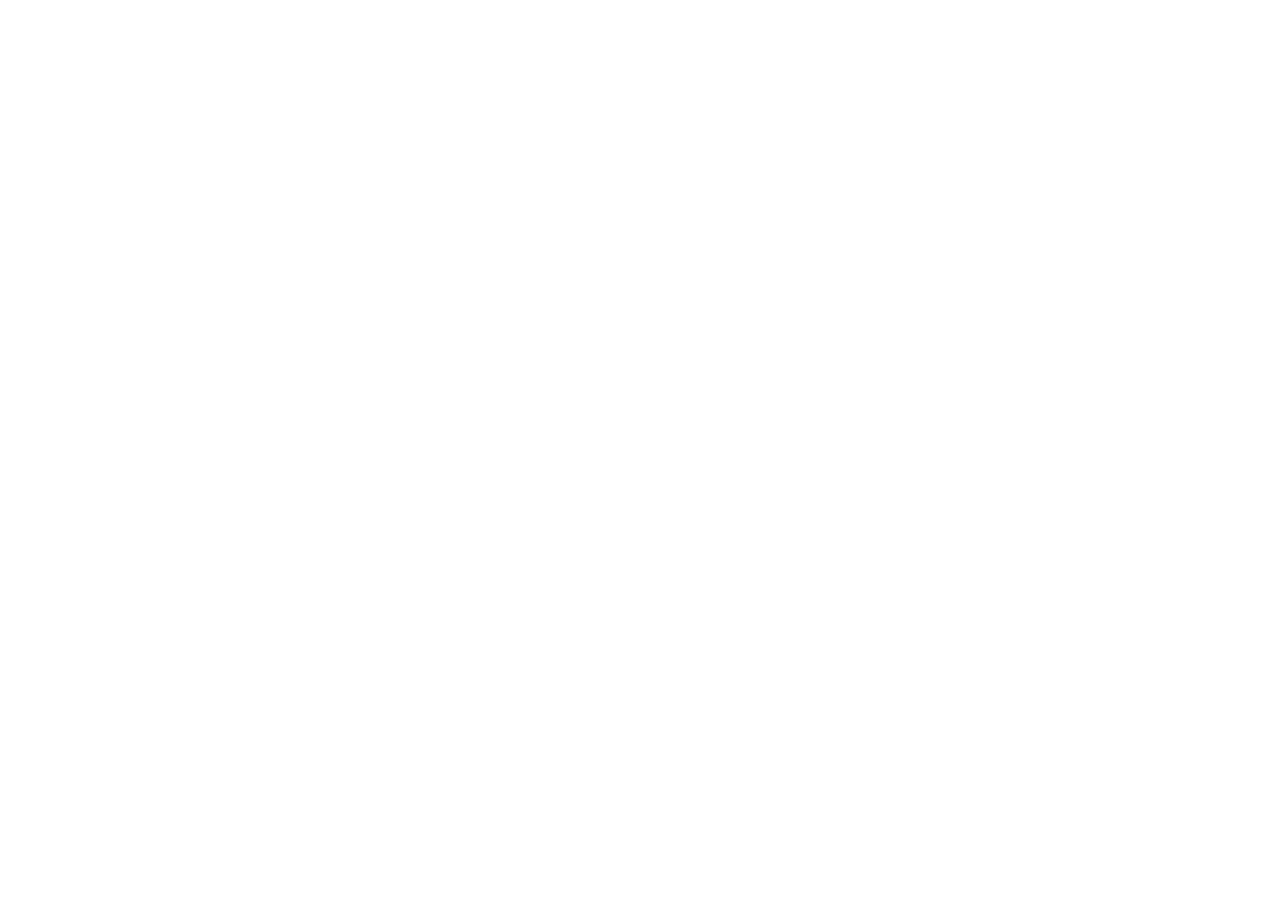
==== html-form/contato.html @ 1a8ba3cc "table-task-footer" ====
<!DOCTYPE html>
<html lang="en">
<head>
    <meta charset="UTF-8">
    <meta name="viewport" content="width=device-width, initial-scale=1.0">
    <title>Formulário Demonstrativo</title>
</head>
<body>
    <header></header>
    <main></main>
    <footer></footer>
</body>
</html>
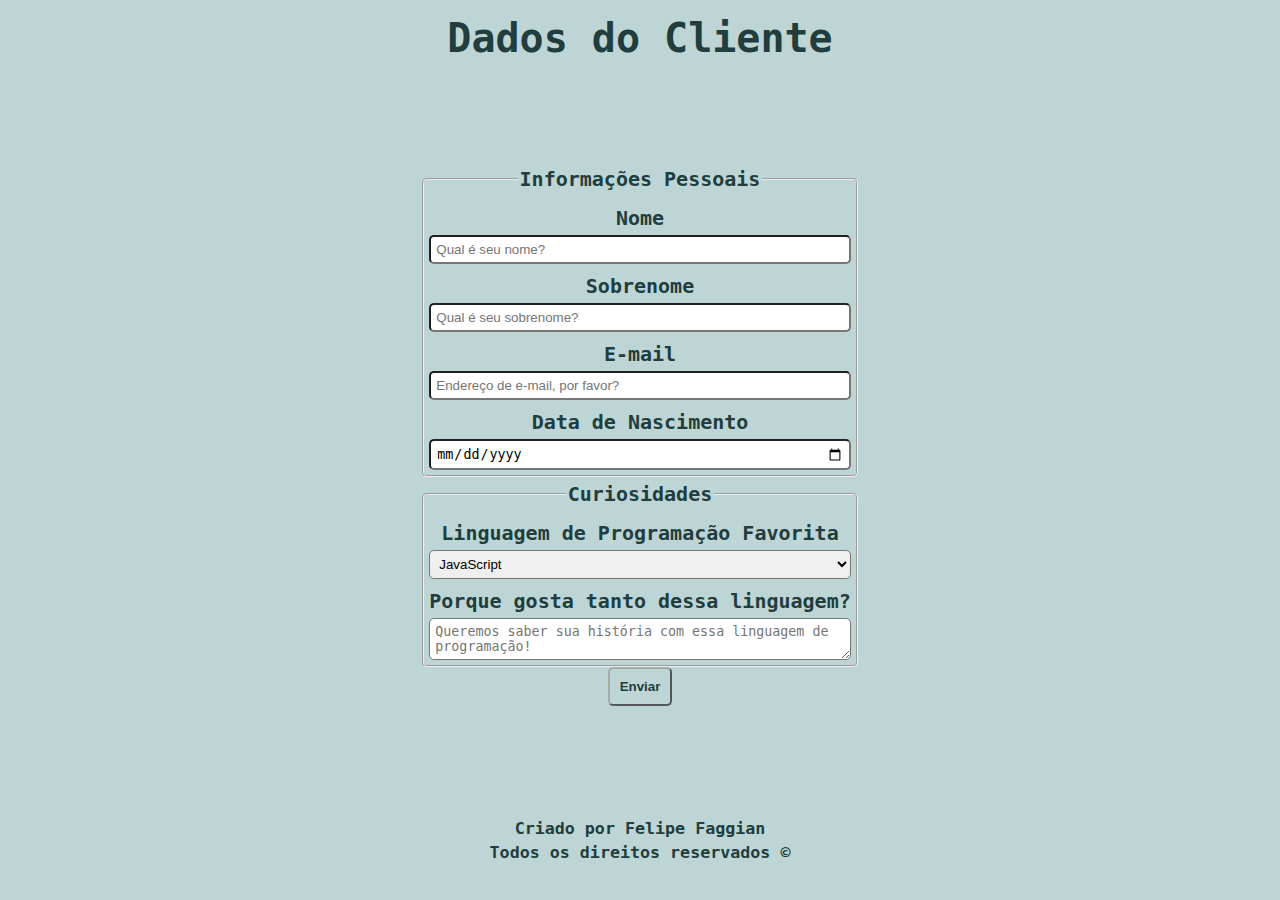
==== commit c148da22: "html-form-tag-page" ====
--- a/html-form/contato.html
+++ b/html-form/contato.html
@@ -1,13 +1,51 @@
 <!DOCTYPE html>
-<html lang="en">
+<html lang="pt-BR">
 <head>
     <meta charset="UTF-8">
     <meta name="viewport" content="width=device-width, initial-scale=1.0">
     <title>Formulário Demonstrativo</title>
+    <link href="contato.css" rel="stylesheet" >
 </head>
 <body>
-    <header></header>
-    <main></main>
-    <footer></footer>
+    <header>
+        <h1> Dados do Cliente </h1>
+    </header>
+    <main>
+        <section>
+            <form>
+                <fieldset>    
+                    <legend>Informações Pessoais</legend>
+                    <label for="nome">Nome</label>
+                    <input type="text" id="nome" name="nome" placeholder="Qual é seu nome?">
+                    <label for="sobrenome">Sobrenome</label>
+                    <input type="text" id="sobrenome" name="sobrenome" placeholder="Qual é seu sobrenome?">
+                    <label for="email">E-mail</label>
+                    <input type="email" id="email" name="email" placeholder="Endereço de e-mail, por favor?">
+                    <label for="dataNascimento">Data de Nascimento</label>
+                    <input type="date" id="dataNascimento" name="dataNascimento">
+                </fieldset>
+                <fieldset>
+                    <legend>Curiosidades</legend>
+                    <label for="escolherLinguagem">Linguagem de Programação Favorita</label>
+                    <select type="radio" id="escolherLinguagem" name="escolherLinguagem">
+                        <option value="javaScript">JavaScript</option>
+                        <option value="python">Python</option>
+                        <option value="java">Java</option>
+                        <option value="c++">C++</option>
+                    </select>
+                    <label for="porqueLinguagem">Porque gosta tanto dessa linguagem?</label>
+                    <textarea id="porqueLinguagem" name="porqueLinguagem" placeholder="Queremos saber sua história com essa linguagem de programação!"></textarea>
+                </fieldset>
+                <button type="submit" id="enviarDados" name="enviarDados">Enviar</button>
+            </form>
+        </section>
+    </main>
+    <footer>
+        <small> 
+            Criado por Felipe Faggian 
+            <br>
+            Todos os direitos reservados &copy;
+        </small>
+    </footer>
 </body>
 </html>--- a/html-form/contato.css
+++ b/html-form/contato.css
@@ -0,0 +1,47 @@
+body {
+    background-color: rgb(189, 213, 213);
+    color: rgb(33, 61, 61);
+    font-family: monospace;
+    font-weight: 900;
+    font-size: x-large;
+    text-align: center;
+    display: flex;
+    flex-direction: column;
+    justify-content: space-between;
+    align-items: center;
+    height: 95vh;
+    overflow: hidden;
+    width: auto;
+}
+
+main, fieldset {
+    display: flex;
+    flex-direction: column;
+}
+
+label {
+    padding-top: 10px;
+}
+
+input, select, fieldset, textarea {
+    margin-top: 5px;
+    border-radius: 5px;
+    padding: 5px;
+}
+
+header {
+    margin: -20px 0px;
+}
+
+button {
+    padding: 10px;
+    font-weight: 900;
+    background-color: rgb(189, 213, 213);
+    color: rgb(33, 61, 61);
+    border-radius: 5px;
+    border-color: rgb(163, 171, 171);
+}
+
+footer {
+    padding-top: 15px;
+}
